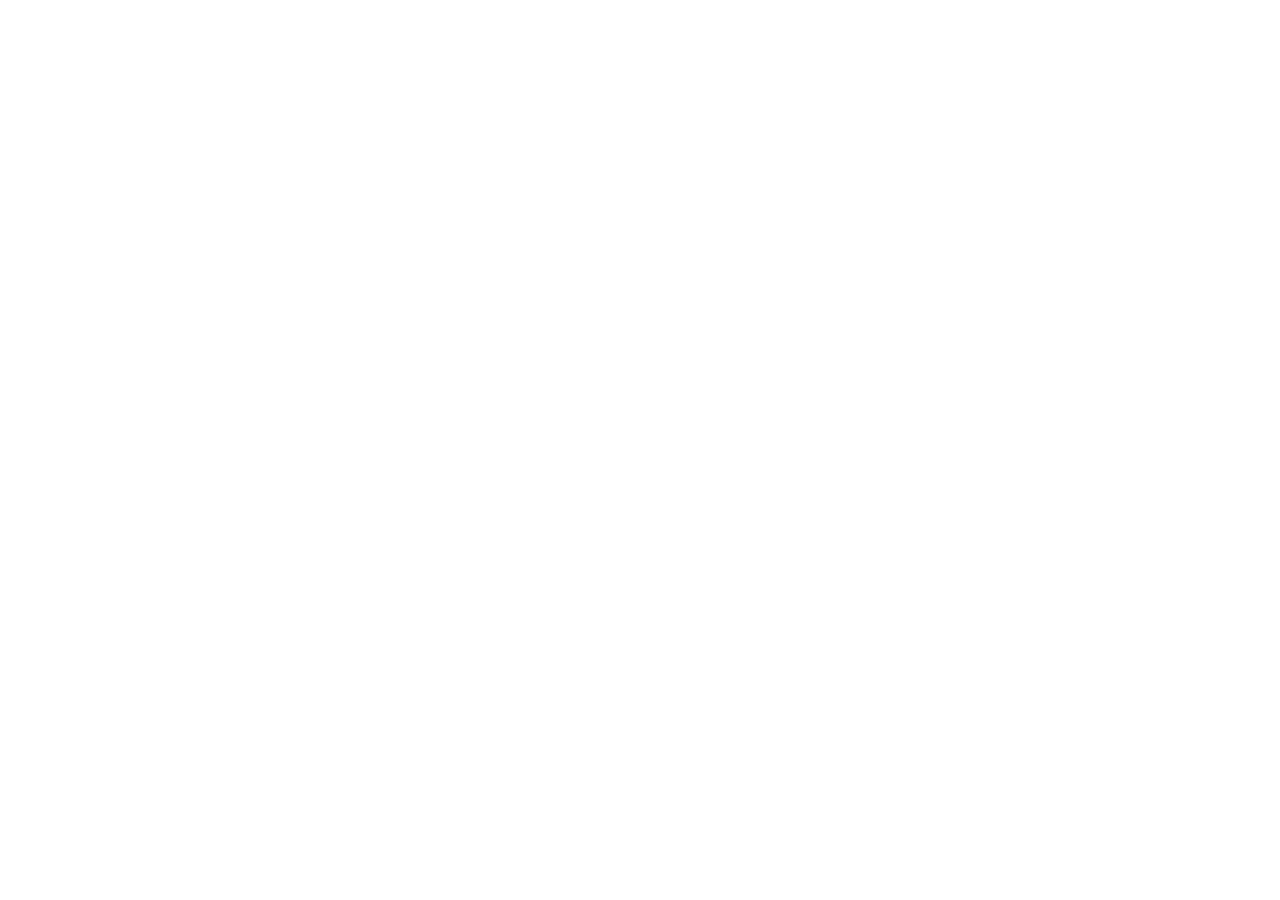
==== cssMemeSlider/index.html @ 4c0e3ff9 "feat: link styles ( Fri, Sep 15, 2023  5:24:48 PM )" ====
<!DOCTYPE html>
<html lang="en">

<head>
  <meta charset="UTF-8">
  <meta name="viewport" content="width=device-width, initial-scale=1.0">
  <title>CSS Meme Slider</title>
  <link rel="stylesheet" href="style.css">
</head>

<body>

</body>

</html>
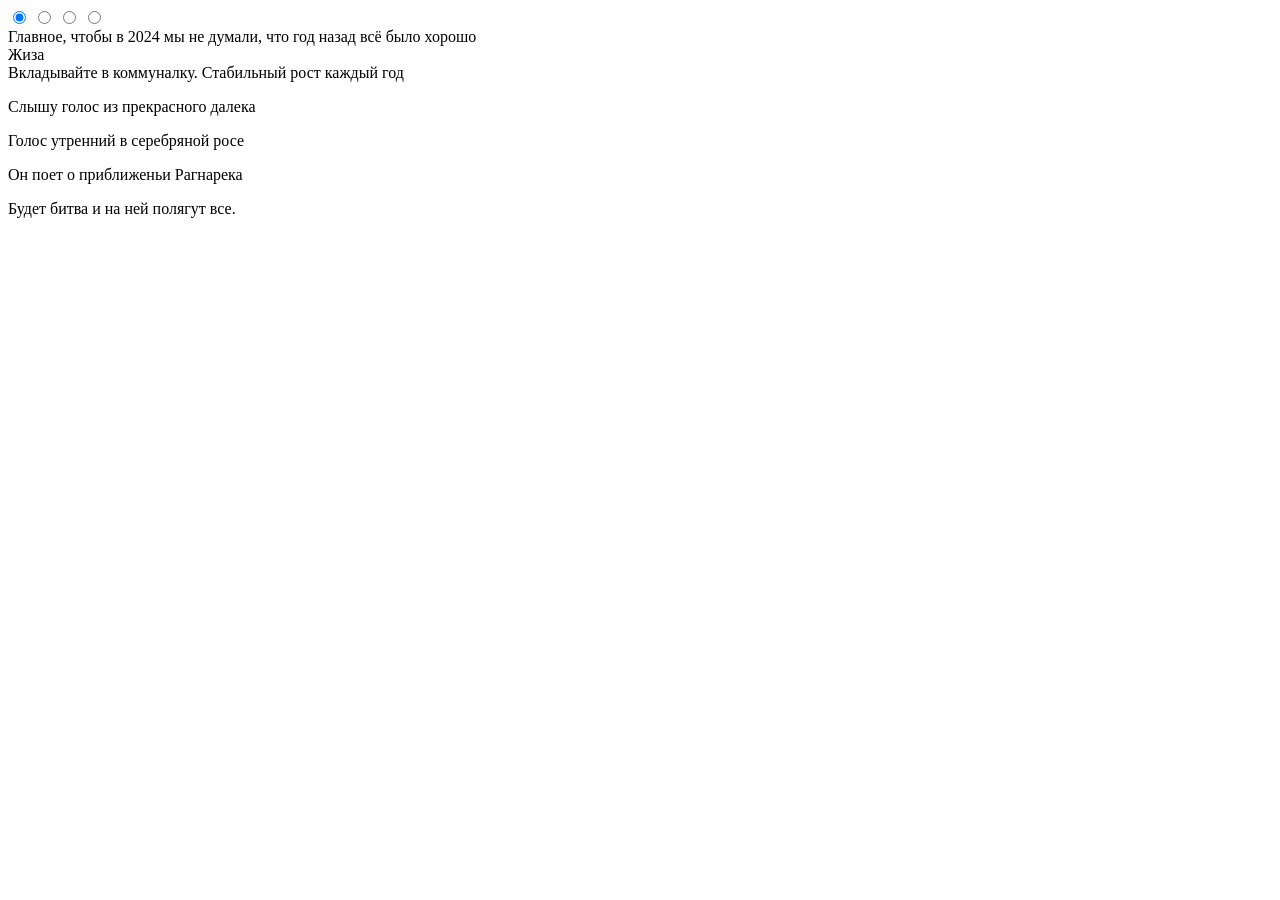
==== commit 488b6735: "feat: add slider layout ( Fri, Sep 15, 2023  5:34:03 PM )" ====
--- a/cssMemeSlider/index.html
+++ b/cssMemeSlider/index.html
@@ -9,7 +9,41 @@
 </head>
 
 <body>
+  <div class="slider">
+    <input type="radio" name="slider" class="slider__input" id="slide1" checked>
+    <input type="radio" name="slider" class="slider__input" id="slide2">
+    <input type="radio" name="slider" class="slider__input" id="slide3">
+    <input type="radio" name="slider" class="slider__input" id="slide4">
 
+    <div class="slides">
+      <div class="inner">
+        <div class="slide slide-1"></div>
+        <div class="slide slide-2"></div>
+        <div class="slide slide-3"></div>
+        <div class="slide slide-4"></div>
+      </div>
+    </div>
+
+    <div class="slides-text">
+      <div class="inner">
+        <div class="slide-text">Главное, чтобы в 2024 мы не думали, что год назад всё было хорошо</div>
+        <div class="slide-text">Жиза</div>
+        <div class="slide-text">Вкладывайте в коммуналку. Стабильный рост каждый год</div>
+        <div class="slide-text">
+          <p>Слышу голос из прекрасного далека</p>
+          <p>Голос утренний в серебряной росе</p>
+          <p>Он поет о приближеньи Рагнарека</p>
+          <p>Будет битва и на ней полягут все.</p>
+        </div>
+      </div>
+    </div>
+    <div class="dots">
+      <label for="slide1" class="dots__dot"></label>
+      <label for="slide2" class="dots__dot"></label>
+      <label for="slide3" class="dots__dot"></label>
+      <label for="slide4" class="dots__dot"></label>
+    </div>
+  </div>
 </body>
 
 </html>
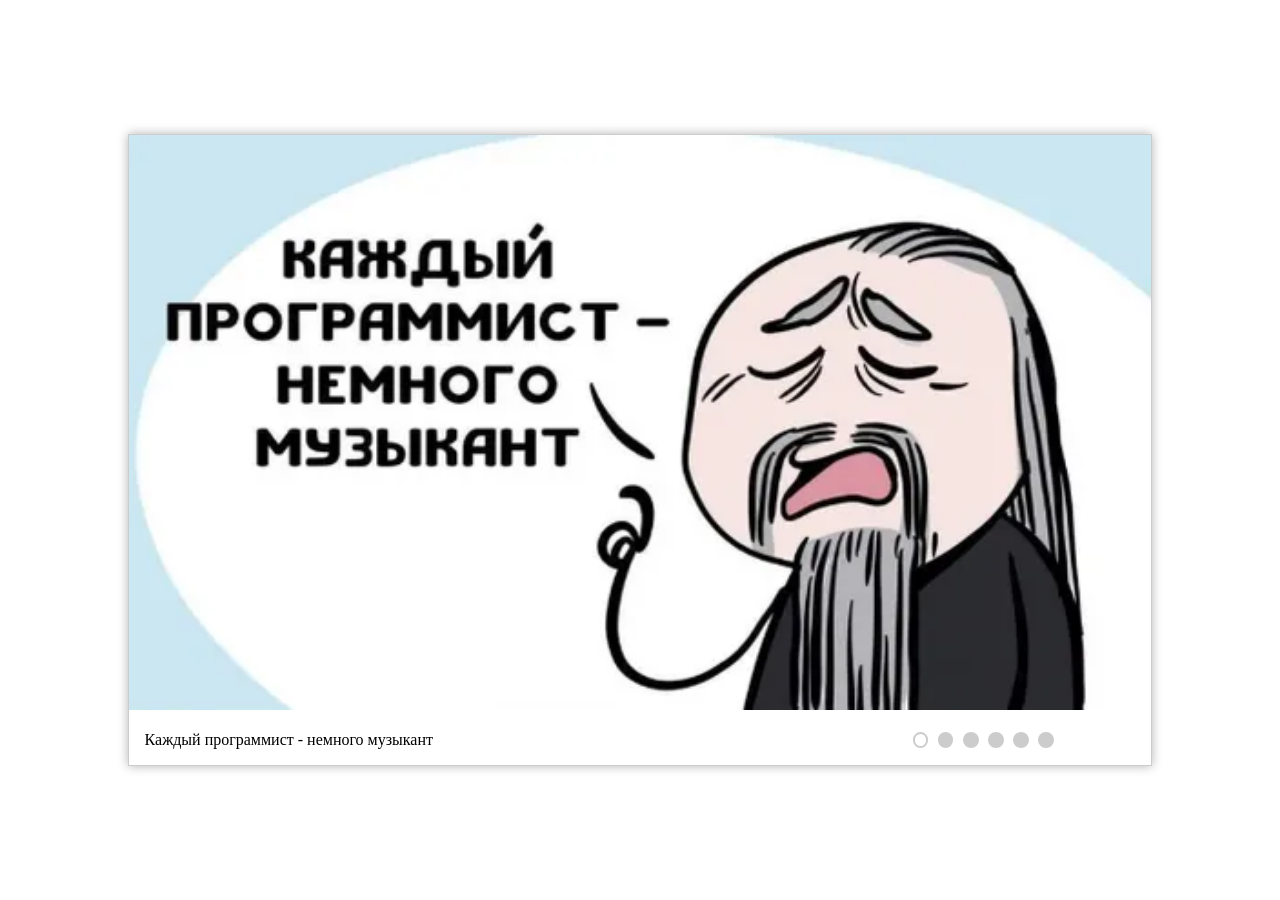
==== commit 7ec141d4: "refactor: remove all files to cssMemeSlider folder (Fri, Sep 13, 2024 07:43:24 PM)" ====
--- a/cssMemeSlider/index.html
+++ b/cssMemeSlider/index.html
@@ -4,46 +4,53 @@
 <head>
   <meta charset="UTF-8">
   <meta name="viewport" content="width=device-width, initial-scale=1.0">
-  <title>CSS Meme Slider</title>
+  <title>CSS Mem Slider</title>
   <link rel="stylesheet" href="style.css">
 </head>
 
-<body>
+<body class="main">
+
   <div class="slider">
     <input type="radio" name="slider" class="slider__input" id="slide1" checked>
     <input type="radio" name="slider" class="slider__input" id="slide2">
     <input type="radio" name="slider" class="slider__input" id="slide3">
     <input type="radio" name="slider" class="slider__input" id="slide4">
+    <input type="radio" name="slider" class="slider__input" id="slide5">
+    <input type="radio" name="slider" class="slider__input" id="slide6">
 
     <div class="slides">
       <div class="inner">
-        <div class="slide slide-1"></div>
-        <div class="slide slide-2"></div>
-        <div class="slide slide-3"></div>
-        <div class="slide slide-4"></div>
+        <div class="slide slide-1">
+          <img src="./assets/slide_1.webp" alt="mem 1" class="slide__image">
+        </div>
+        <div class="slide slide-2"><img src="./assets/slide_2.webp" alt="mem 2" class="slide__image"></div>
+        <div class="slide slide-3"><img src="./assets/slide_3.webp" alt="mem 3" class="slide__image"></div>
+        <div class="slide slide-4"><img src="./assets/slide_4.webp" alt="mem 4" class="slide__image"></div>
+        <div class="slide slide-5"><img src="./assets/slide_5.webp" alt="mem 5" class="slide__image"></div>
+        <div class="slide slide-6"><img src="./assets/slide_6.webp" alt="mem 6" class="slide__image"></div>
       </div>
     </div>
 
     <div class="slides-text">
       <div class="inner">
-        <div class="slide-text">Главное, чтобы в 2024 мы не думали, что год назад всё было хорошо</div>
-        <div class="slide-text">Жиза</div>
-        <div class="slide-text">Вкладывайте в коммуналку. Стабильный рост каждый год</div>
-        <div class="slide-text">
-          <p>Слышу голос из прекрасного далека</p>
-          <p>Голос утренний в серебряной росе</p>
-          <p>Он поет о приближеньи Рагнарека</p>
-          <p>Будет битва и на ней полягут все.</p>
-        </div>
+        <div class="slide-text">Каждый программист - немного музыкант</div>
+        <div class="slide-text">Танцует</div>
+        <div class="slide-text">Сколько мусора!</div>
+        <div class="slide-text">Сейчас исправим</div>
+        <div class="slide-text">Почему комп так сильно тупит?</div>
+        <div class="slide-text">Бегите, глупцы!</div>
       </div>
     </div>
     <div class="dots">
-      <label for="slide1" class="dots__dot"></label>
-      <label for="slide2" class="dots__dot"></label>
-      <label for="slide3" class="dots__dot"></label>
-      <label for="slide4" class="dots__dot"></label>
+      <label for="slide1" class="dots__dot"><span class="insertion"></span></label>
+      <label for="slide2" class="dots__dot"><span class="insertion"></span></label>
+      <label for="slide3" class="dots__dot"><span class="insertion"></span></label>
+      <label for="slide4" class="dots__dot"><span class="insertion"></span></label>
+      <label for="slide5" class="dots__dot"><span class="insertion"></span></label>
+      <label for="slide6" class="dots__dot"><span class="insertion"></span></label>
     </div>
   </div>
+
 </body>
 
 </html>
--- a/cssMemeSlider/style.css
+++ b/cssMemeSlider/style.css
@@ -0,0 +1,181 @@
+:root {
+  --base-color: #ccc;
+  --hover-color: #353535;
+  --active-color: #cf0e0e;
+}
+
+* {
+  margin: 0;
+  padding: 0;
+  box-sizing: border-box;
+}
+
+.main {
+  height: 100vh;
+  display: flex;
+  justify-content: center;
+  align-items: center;
+}
+
+.slider {
+  display: grid;
+  grid-template-areas: 'slides slides' 'phrases dots';
+  grid-template-columns: 2fr 1fr;
+  grid-template-rows: auto 1fr;
+  gap: 1rem;
+  padding-bottom: 1rem;
+  max-width: 80%;
+  text-align: center;
+  border: 0.0625rem solid var(--base-color);
+  box-shadow: 0 0 0.625rem rgba(0, 0, 0, 0.3);
+}
+
+.slider__input {
+  display: none;
+}
+
+.slides {
+  grid-area: slides;
+  overflow: hidden;
+}
+
+.inner {
+  display: flex;
+  width: 600%;
+  height: 100%;
+  transition: margin-left 0.5s ease-in-out;
+}
+
+.slide {
+  width: 100%;
+}
+
+.slide__image {
+  width: 100%;
+}
+
+.slides-text {
+  grid-area: phrases;
+  margin: 0 0.973rem;
+  overflow: hidden;
+}
+
+.slide-text {
+  display: flex;
+  align-items: center;
+  width: 25%;
+}
+
+.slide-text:has(p) {
+  flex-direction: column;
+  align-items: start;
+}
+
+.dots {
+  grid-area: dots;
+  display: flex;
+  justify-content: center;
+  align-items: center;
+}
+
+.dots__dot {
+  --size: 0.973rem;
+
+  width: var(--size);
+  height: var(--size);
+  border: 0.125rem solid transparent;
+  border-radius: 100%;
+  background: var(--base-color);
+  margin: 0 0.3rem;
+  cursor: pointer;
+  text-decoration: none;
+  transition: all 0.2s;
+  user-select: none;
+}
+
+.dots__dot:hover {
+  background: var(--hover-color);
+}
+
+.dots__dot:active {
+  background-color: var(--active-color);
+}
+
+.insertion {
+  --size: 1.5rem;
+
+  display: inline-block;
+  transform: translate(-25%, -25%);
+  width: var(--size);
+  height: var(--size);
+  background: transparent;
+  user-select: none;
+}
+
+#slide1:checked ~ .slides .inner,
+#slide1:checked ~ .slides-text .inner {
+  margin-left: 0;
+}
+
+#slide2:checked ~ .slides .inner,
+#slide2:checked ~ .slides-text .inner {
+  margin-left: -100%;
+}
+#slide3:checked ~ .slides .inner,
+#slide3:checked ~ .slides-text .inner {
+  margin-left: -200%;
+}
+#slide4:checked ~ .slides .inner,
+#slide4:checked ~ .slides-text .inner {
+  margin-left: -300%;
+}
+#slide5:checked ~ .slides .inner,
+#slide5:checked ~ .slides-text .inner {
+  margin-left: -400%;
+}
+#slide6:checked ~ .slides .inner,
+#slide6:checked ~ .slides-text .inner {
+  margin-left: -500%;
+}
+
+#slide1:checked ~ .dots .dots__dot:nth-child(1),
+#slide2:checked ~ .dots .dots__dot:nth-child(2),
+#slide3:checked ~ .dots .dots__dot:nth-child(3),
+#slide4:checked ~ .dots .dots__dot:nth-child(4),
+#slide5:checked ~ .dots .dots__dot:nth-child(5),
+#slide6:checked ~ .dots .dots__dot:nth-child(6) {
+  background: transparent;
+
+  border-color: var(--base-color);
+}
+
+#slide1:checked ~ .dots .dots__dot:nth-child(1):hover,
+#slide2:checked ~ .dots .dots__dot:nth-child(2):hover,
+#slide3:checked ~ .dots .dots__dot:nth-child(3):hover,
+#slide4:checked ~ .dots .dots__dot:nth-child(4):hover,
+#slide5:checked ~ .dots .dots__dot:nth-child(5):hover,
+#slide6:checked ~ .dots .dots__dot:nth-child(6):hover {
+  border-color: var(--hover-color);
+}
+
+#slide1:checked ~ .dots .dots__dot:nth-child(1):active,
+#slide2:checked ~ .dots .dots__dot:nth-child(2):active,
+#slide3:checked ~ .dots .dots__dot:nth-child(3):active,
+#slide4:checked ~ .dots .dots__dot:nth-child(4):active,
+#slide5:checked ~ .dots .dots__dot:nth-child(5):active,
+#slide6:checked ~ .dots .dots__dot:nth-child(6):active {
+  border-color: var(--active-color);
+}
+
+@media only screen and (max-width: 768px) {
+  .slider {
+    grid-template-areas: 'slides' 'dots' 'phrases';
+    grid-template-columns: 1fr;
+    grid-template-rows: auto 0.5fr 1fr;
+  }
+
+  .dots {
+    order: 2;
+  }
+}
+
